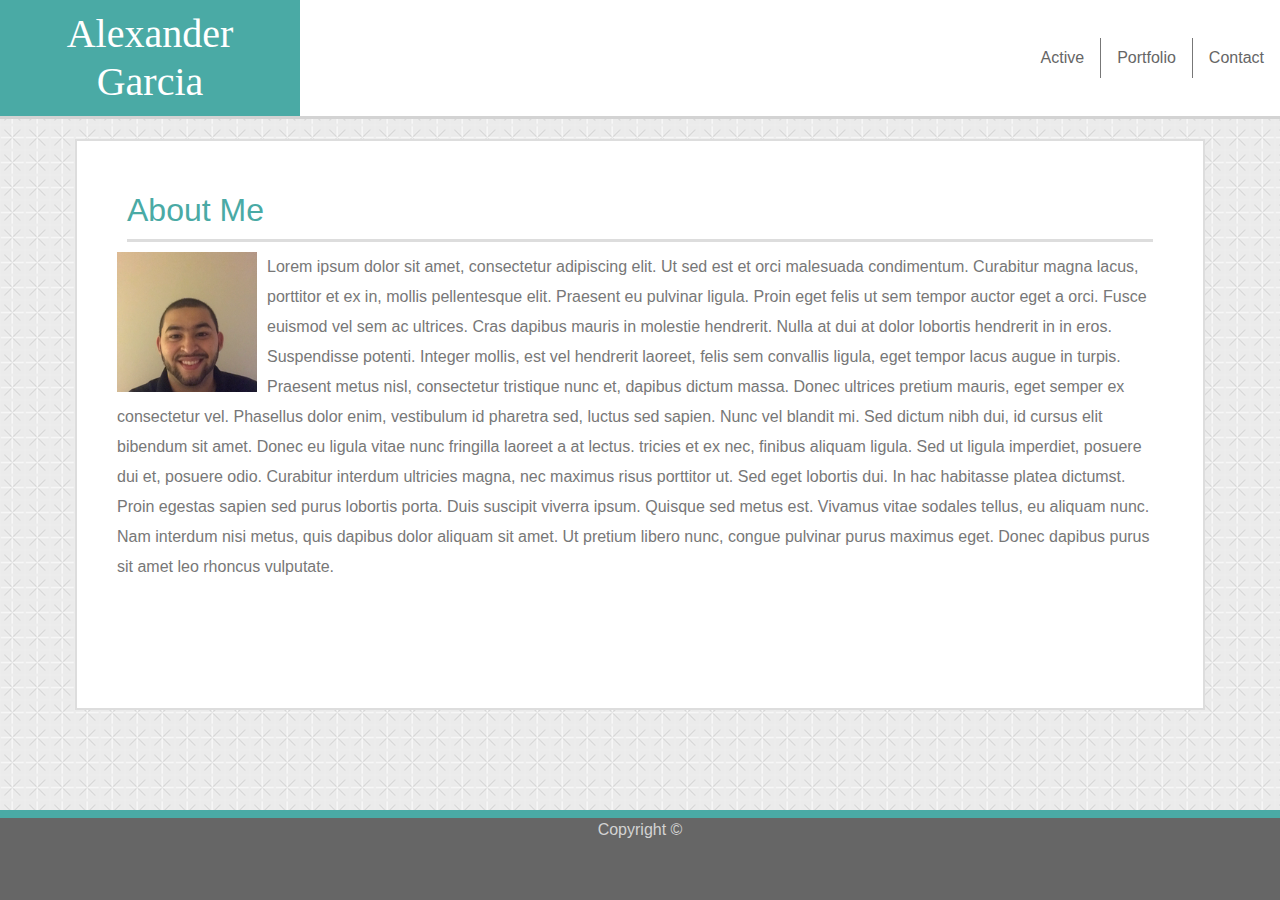
==== index.html @ 71b5aca7 "body fixed" ====
<!Doctype html>
<html lang="en">

<head>
    <!-- Required meta tags -->
    <meta charset="utf-8">
    <meta name="viewport" content="width=device-width, initial-scale=1, shrink-to-fit=no">

    <!-- Bootstrap CSS -->
    <link rel="stylesheet" href="https://stackpath.bootstrapcdn.com/bootstrap/4.3.1/css/bootstrap.min.css"
        integrity="sha384-ggOyR0iXCbMQv3Xipma34MD+dH/1fQ784/j6cY/iJTQUOhcWr7x9JvoRxT2MZw1T" crossorigin="anonymous">
    <link rel="stylesheet" type="text/css" href="custom.css">
    <title>Alexander Garcia</title>
</head>


<body>
    <div id="box">
        <header>
            <h1>Alexander Garcia</h1>
            <ul class="nav justify-content-end">
                <li class="nav-item">
                    <a class="nav-link active" href="#">Active</a>
                </li>
                <li class="nav-items">
                    <a class="nav-link" href="#">Portfolio</a>
                </li>
                <li class="nav-item">
                    <a class="nav-link" href="#">Contact</a>
                </li>
            </ul>
        </header>
    </div>

    <div id="content">
        <div id="paragraph">
            <div class="row">
                <div class="col-lg-4">
                </div>
            </div>
            <div class="col-lg-4">
            </div>
            <h2 id="bodytitle">About Me</h2>
            <p>
                <img src="images/Alex pic.png" alt="Alex">
                Lorem ipsum dolor sit amet, consectetur adipiscing elit. Ut sed est et orci malesuada
                condimentum.
                Curabitur magna lacus, porttitor et ex in, mollis pellentesque elit. Praesent eu pulvinar
                ligula.
                Proin eget felis ut sem tempor auctor eget a orci. Fusce euismod vel sem ac ultrices. Cras
                dapibus
                mauris in molestie hendrerit. Nulla at dui at dolor lobortis hendrerit in in eros.
                Suspendisse
                potenti. Integer mollis, est vel hendrerit laoreet, felis sem convallis ligula, eget tempor
                lacus
                augue in turpis. Praesent metus nisl, consectetur tristique nunc et, dapibus dictum massa.
                Donec
                ultrices pretium mauris, eget semper ex consectetur vel. Phasellus dolor enim, vestibulum id
                pharetra sed, luctus sed sapien. Nunc vel blandit mi. Sed dictum nibh dui, id cursus elit
                bibendum
                sit amet. Donec eu ligula vitae nunc fringilla laoreet a at lectus.

                tricies et ex nec, finibus aliquam ligula. Sed ut ligula imperdiet, posuere dui et, posuere
                odio.
                Curabitur interdum ultricies magna, nec maximus risus porttitor ut. Sed eget lobortis dui.
                In
                hac
                habitasse platea dictumst. Proin egestas sapien sed purus lobortis porta. Duis suscipit
                viverra
                ipsum. Quisque sed metus est. Vivamus vitae sodales tellus, eu aliquam nunc. Nam interdum
                nisi
                metus, quis dapibus dolor aliquam sit amet. Ut pretium libero nunc, congue pulvinar purus
                maximus
                eget. Donec dapibus purus sit amet leo rhoncus vulputate.
            </p>
        </div>

    </div>

    <!-- Optional JavaScript -->
    <!-- jQuery first, then Popper.js, then Bootstrap JS -->
    <script src="https://code.jquery.com/jquery-3.3.1.slim.min.js"
        integrity="sha384-q8i/X+965DzO0rT7abK41JStQIAqVgRVzpbzo5smXKp4YfRvH+8abtTE1Pi6jizo"
        crossorigin="anonymous"></script>
    <script src="https://cdnjs.cloudflare.com/ajax/libs/popper.js/1.14.7/umd/popper.min.js"
        integrity="sha384-UO2eT0CpHqdSJQ6hJty5KVphtPhzWj9WO1clHTMGa3JDZwrnQq4sF86dIHNDz0W1"
        crossorigin="anonymous"></script>
    <script src="https://stackpath.bootstrapcdn.com/bootstrap/4.3.1/js/bootstrap.min.js"
        integrity="sha384-JjSmVgyd0p3pXB1rRibZUAYoIIy6OrQ6VrjIEaFf/nJGzIxFDsf4x0xIM+B07jRM"
        crossorigin="anonymous"></script>
    <footer>
        <p>Copyright ©</p>
    </footer>

</body>

</html>
---- custom.css ----
body {
    background: url('images/criss-cross.png');
    }

h1 {
    background-color: #4aaaa5;
    width: 300px;
    text-align: center;
    color: white;
    margin: 0px;
    font-family: Georgia, 'Times New Roman', Times, serif;
    padding: 10px;
}

header {
    font-family: Arial, Helvetica, sans-serif;
    display: flex;
    justify-content: space-between;
    align-items: center;
    /* width: 960px; */
    margin: 0 auto;
    word-spacing: 7px;
    color: #777777;
}

#box {
    background-color: white;
    border-bottom-style: solid;
    color: lightgrey;
}

img {
    float: left;
    height: 150px;
    width: 150px;
    padding-right: 10px;
    padding-bottom: 10px;
  }
  
  html, body {
    height: 100%;
  }

  body {
    display: flex;
    flex-direction: column;
  }

  #bodytitle {
    color: #4aaaa5;
    border-bottom-style: solid;
    border-bottom-color: #dddddd;
    padding-bottom: 10px;
    padding-left: 0px;
    margin: 10px;
  }

  #paragraph {
    margin: 10px;

  }

  #content {
    line-height: 30px;
    /* width: 960px; */
    margin: 75px;
    margin-top: 20px;
    margin-bottom: 100px;
    font-family: Arial, Helvetica, sans-serif;
    font-size: 16px;
    border: 2px solid #dddddd;
    background-color: #ffffff;
    color: #777777;
    flex: 1 0 auto;
    overflow: auto;
    /* height:70%; */
    padding: 30px;
  }

  footer {
    left:0;
    bottom: 0;
    width: 100%;
    border-top: 8px solid #4aaaa5;
    background-color: #666666;
    text-align: center;
    color: lightgray;
    flex-shrink: 0;
    height: 10%;
  }

  .nav-link {
    color: #666666;
  }

  .nav-items {
      border-left-color: #777777;
      border-left-style: solid;
      border-left-width: thin;
      border-right-color: #777777;
      border-right-style: solid;
      border-right-width: thin;
  }
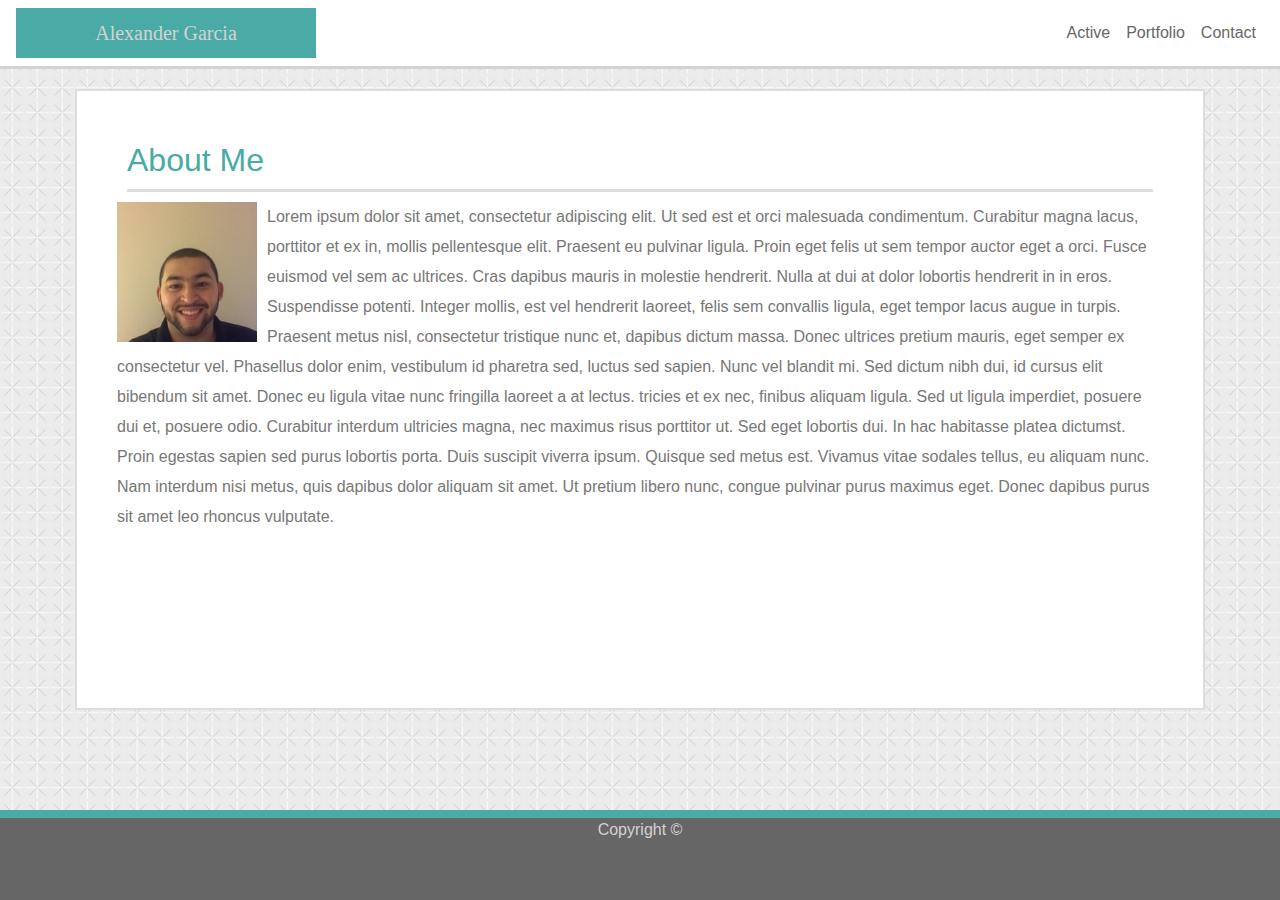
==== commit e442e566: "navabar complete" ====
--- a/index.html
+++ b/index.html
@@ -5,32 +5,38 @@
     <!-- Required meta tags -->
     <meta charset="utf-8">
     <meta name="viewport" content="width=device-width, initial-scale=1, shrink-to-fit=no">
-
+    <title>Alexander Garcia</title>
     <!-- Bootstrap CSS -->
     <link rel="stylesheet" href="https://stackpath.bootstrapcdn.com/bootstrap/4.3.1/css/bootstrap.min.css"
         integrity="sha384-ggOyR0iXCbMQv3Xipma34MD+dH/1fQ784/j6cY/iJTQUOhcWr7x9JvoRxT2MZw1T" crossorigin="anonymous">
     <link rel="stylesheet" type="text/css" href="custom.css">
-    <title>Alexander Garcia</title>
 </head>
 
+<body>
+    <div class="box">
+        <nav class="navbar navbar-expand-sm">
+            <a class="navbar-brand">Alexander Garcia</a>
 
-<body>
-    <div id="box">
-        <header>
-            <h1>Alexander Garcia</h1>
-            <ul class="nav justify-content-end">
-                <li class="nav-item">
-                    <a class="nav-link active" href="#">Active</a>
-                </li>
-                <li class="nav-items">
-                    <a class="nav-link" href="#">Portfolio</a>
-                </li>
-                <li class="nav-item">
-                    <a class="nav-link" href="#">Contact</a>
-                </li>
-            </ul>
-        </header>
+            <button class="navbar-toggler" data-toggle="collapse" data-target="#navbarMenu">
+                <span class="navbar-toggler-icon"></span>
+            </button>
+            <div class="collapse navbar-collapse" id="navbarMenu">
+                <ul class="navbar-nav ml-auto">
+                    <li class="nav-item">
+                        <a href="#" class="nav-link">Active</a>
+                    </li>
+                    <li class="nav-item">
+                        <a href="#" class="nav-link">Portfolio</a>
+                    </li>
+                    <li class="nav-item">
+                        <a href="#" class="nav-link">Contact</a>
+                    </li>
+                </ul>
+            </div>
+
+        </nav>
     </div>
+
 
     <div id="content">
         <div id="paragraph">
@@ -76,9 +82,6 @@
         </div>
 
     </div>
-
-    <!-- Optional JavaScript -->
-    <!-- jQuery first, then Popper.js, then Bootstrap JS -->
     <script src="https://code.jquery.com/jquery-3.3.1.slim.min.js"
         integrity="sha384-q8i/X+965DzO0rT7abK41JStQIAqVgRVzpbzo5smXKp4YfRvH+8abtTE1Pi6jizo"
         crossorigin="anonymous"></script>
--- a/custom.css
+++ b/custom.css
@@ -2,7 +2,7 @@
     background: url('images/criss-cross.png');
     }
 
-h1 {
+.navbar-brand {
     background-color: #4aaaa5;
     width: 300px;
     text-align: center;
@@ -23,10 +23,14 @@
     color: #777777;
 }
 
-#box {
+.box {
     background-color: white;
     border-bottom-style: solid;
     color: lightgrey;
+}
+
+.navbar-toggler {
+  display: inline-block;
 }
 
 img {
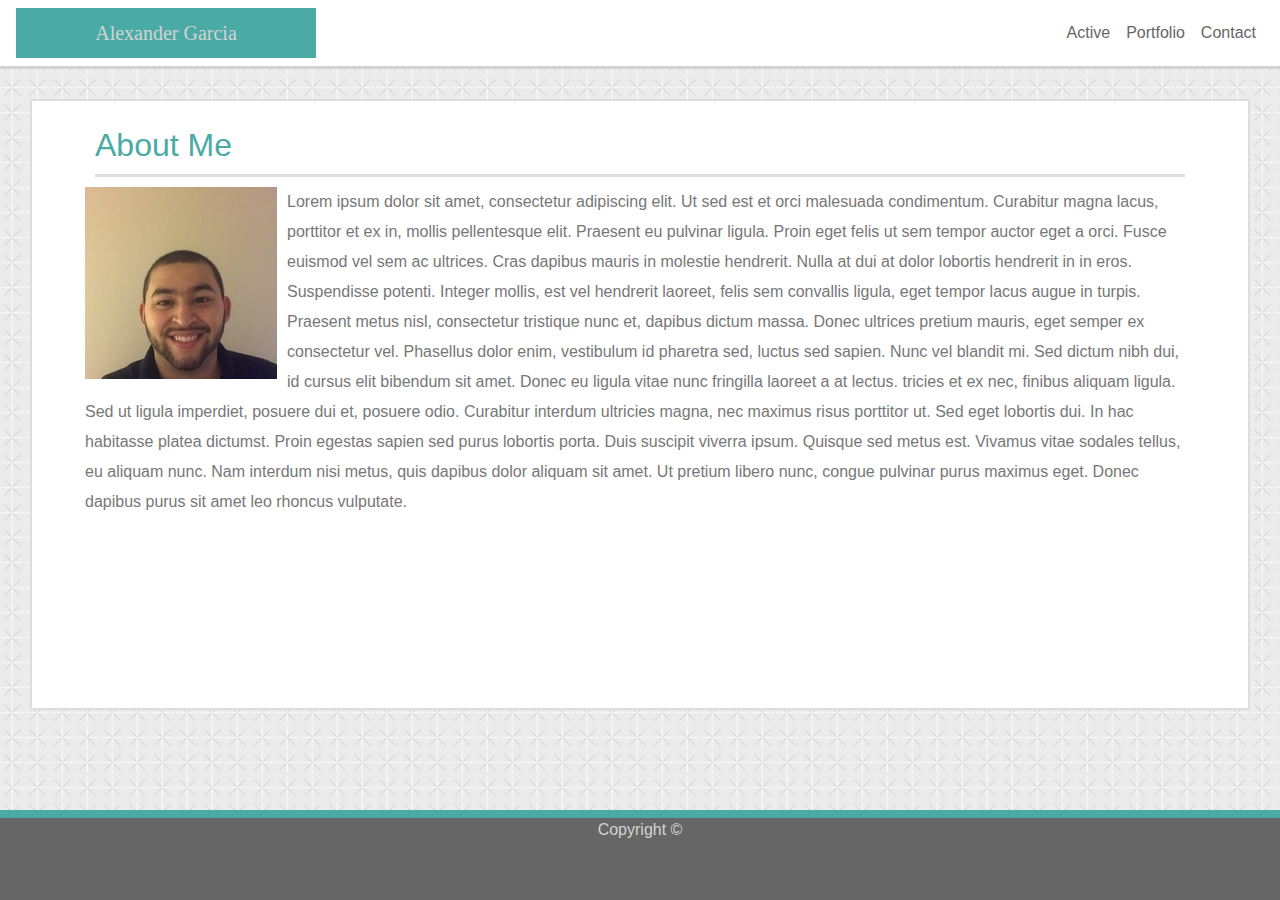
==== commit f2695d49: "testing" ====
--- a/index.html
+++ b/index.html
@@ -40,45 +40,45 @@
 
     <div id="content">
         <div id="paragraph">
-            <div class="row">
-                <div class="col-lg-4">
+            <div class="container">
+                <div class="row">
+                    <div class="col">
+                        <h2 id="bodytitle">About Me</h2>
+                        <p>
+                            <img src="images/Alex pic.png" alt="Alex">
+                            Lorem ipsum dolor sit amet, consectetur adipiscing elit. Ut sed est et orci malesuada
+                            condimentum.
+                            Curabitur magna lacus, porttitor et ex in, mollis pellentesque elit. Praesent eu pulvinar
+                            ligula.
+                            Proin eget felis ut sem tempor auctor eget a orci. Fusce euismod vel sem ac ultrices. Cras
+                            dapibus
+                            mauris in molestie hendrerit. Nulla at dui at dolor lobortis hendrerit in in eros.
+                            Suspendisse
+                            potenti. Integer mollis, est vel hendrerit laoreet, felis sem convallis ligula, eget tempor
+                            lacus
+                            augue in turpis. Praesent metus nisl, consectetur tristique nunc et, dapibus dictum massa.
+                            Donec
+                            ultrices pretium mauris, eget semper ex consectetur vel. Phasellus dolor enim, vestibulum id
+                            pharetra sed, luctus sed sapien. Nunc vel blandit mi. Sed dictum nibh dui, id cursus elit
+                            bibendum
+                            sit amet. Donec eu ligula vitae nunc fringilla laoreet a at lectus.
+
+                            tricies et ex nec, finibus aliquam ligula. Sed ut ligula imperdiet, posuere dui et, posuere
+                            odio.
+                            Curabitur interdum ultricies magna, nec maximus risus porttitor ut. Sed eget lobortis dui.
+                            In
+                            hac
+                            habitasse platea dictumst. Proin egestas sapien sed purus lobortis porta. Duis suscipit
+                            viverra
+                            ipsum. Quisque sed metus est. Vivamus vitae sodales tellus, eu aliquam nunc. Nam interdum
+                            nisi
+                            metus, quis dapibus dolor aliquam sit amet. Ut pretium libero nunc, congue pulvinar purus
+                            maximus
+                            eget. Donec dapibus purus sit amet leo rhoncus vulputate.
+                        </p>
+                    </div>
                 </div>
             </div>
-            <div class="col-lg-4">
-            </div>
-            <h2 id="bodytitle">About Me</h2>
-            <p>
-                <img src="images/Alex pic.png" alt="Alex">
-                Lorem ipsum dolor sit amet, consectetur adipiscing elit. Ut sed est et orci malesuada
-                condimentum.
-                Curabitur magna lacus, porttitor et ex in, mollis pellentesque elit. Praesent eu pulvinar
-                ligula.
-                Proin eget felis ut sem tempor auctor eget a orci. Fusce euismod vel sem ac ultrices. Cras
-                dapibus
-                mauris in molestie hendrerit. Nulla at dui at dolor lobortis hendrerit in in eros.
-                Suspendisse
-                potenti. Integer mollis, est vel hendrerit laoreet, felis sem convallis ligula, eget tempor
-                lacus
-                augue in turpis. Praesent metus nisl, consectetur tristique nunc et, dapibus dictum massa.
-                Donec
-                ultrices pretium mauris, eget semper ex consectetur vel. Phasellus dolor enim, vestibulum id
-                pharetra sed, luctus sed sapien. Nunc vel blandit mi. Sed dictum nibh dui, id cursus elit
-                bibendum
-                sit amet. Donec eu ligula vitae nunc fringilla laoreet a at lectus.
-
-                tricies et ex nec, finibus aliquam ligula. Sed ut ligula imperdiet, posuere dui et, posuere
-                odio.
-                Curabitur interdum ultricies magna, nec maximus risus porttitor ut. Sed eget lobortis dui.
-                In
-                hac
-                habitasse platea dictumst. Proin egestas sapien sed purus lobortis porta. Duis suscipit
-                viverra
-                ipsum. Quisque sed metus est. Vivamus vitae sodales tellus, eu aliquam nunc. Nam interdum
-                nisi
-                metus, quis dapibus dolor aliquam sit amet. Ut pretium libero nunc, congue pulvinar purus
-                maximus
-                eget. Donec dapibus purus sit amet leo rhoncus vulputate.
-            </p>
         </div>
 
     </div>
--- a/custom.css
+++ b/custom.css
@@ -17,7 +17,6 @@
     display: flex;
     justify-content: space-between;
     align-items: center;
-    /* width: 960px; */
     margin: 0 auto;
     word-spacing: 7px;
     color: #777777;
@@ -35,10 +34,7 @@
 
 img {
     float: left;
-    height: 150px;
-    width: 150px;
     padding-right: 10px;
-    padding-bottom: 10px;
   }
   
   html, body {
@@ -59,16 +55,9 @@
     margin: 10px;
   }
 
-  #paragraph {
-    margin: 10px;
-
-  }
-
   #content {
     line-height: 30px;
-    /* width: 960px; */
-    margin: 75px;
-    margin-top: 20px;
+    margin: 30px;
     margin-bottom: 100px;
     font-family: Arial, Helvetica, sans-serif;
     font-size: 16px;
@@ -77,8 +66,7 @@
     color: #777777;
     flex: 1 0 auto;
     overflow: auto;
-    /* height:70%; */
-    padding: 30px;
+    padding: 15px;
   }
 
   footer {
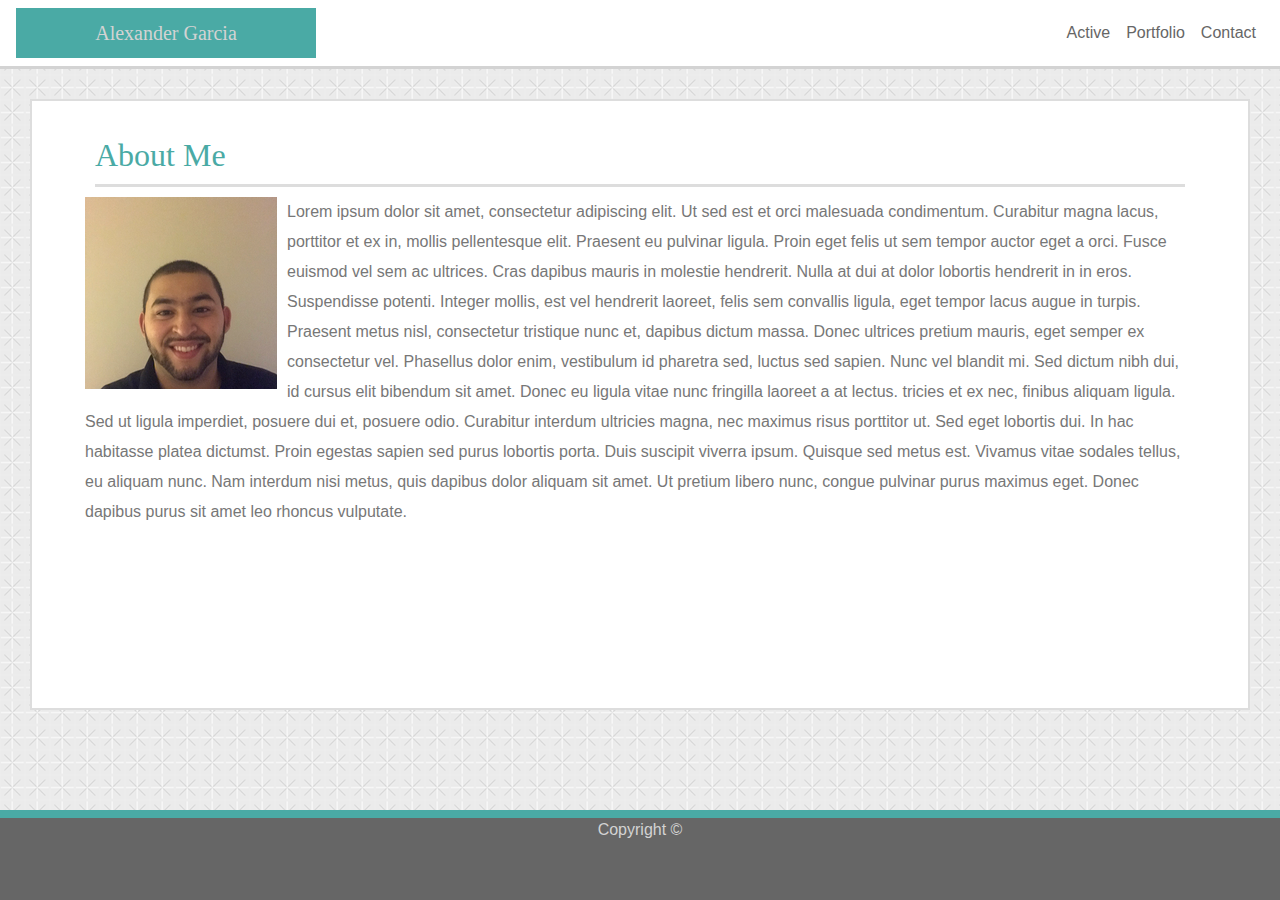
==== commit 3b61682d: "Contact done" ====
--- a/index.html
+++ b/index.html
@@ -23,13 +23,13 @@
             <div class="collapse navbar-collapse" id="navbarMenu">
                 <ul class="navbar-nav ml-auto">
                     <li class="nav-item">
-                        <a href="#" class="nav-link">Active</a>
+                        <a href="index.html" class="nav-link">Active</a>
                     </li>
                     <li class="nav-item">
-                        <a href="#" class="nav-link">Portfolio</a>
+                        <a href="portfolio.html" class="nav-link">Portfolio</a>
                     </li>
                     <li class="nav-item">
-                        <a href="#" class="nav-link">Contact</a>
+                        <a href="contact.html" class="nav-link">Contact</a>
                     </li>
                 </ul>
             </div>
@@ -39,47 +39,47 @@
 
 
     <div id="content">
-        <div id="paragraph">
-            <div class="container">
-                <div class="row">
-                    <div class="col">
-                        <h2 id="bodytitle">About Me</h2>
-                        <p>
-                            <img src="images/Alex pic.png" alt="Alex">
-                            Lorem ipsum dolor sit amet, consectetur adipiscing elit. Ut sed est et orci malesuada
-                            condimentum.
-                            Curabitur magna lacus, porttitor et ex in, mollis pellentesque elit. Praesent eu pulvinar
-                            ligula.
-                            Proin eget felis ut sem tempor auctor eget a orci. Fusce euismod vel sem ac ultrices. Cras
-                            dapibus
-                            mauris in molestie hendrerit. Nulla at dui at dolor lobortis hendrerit in in eros.
-                            Suspendisse
-                            potenti. Integer mollis, est vel hendrerit laoreet, felis sem convallis ligula, eget tempor
-                            lacus
-                            augue in turpis. Praesent metus nisl, consectetur tristique nunc et, dapibus dictum massa.
-                            Donec
-                            ultrices pretium mauris, eget semper ex consectetur vel. Phasellus dolor enim, vestibulum id
-                            pharetra sed, luctus sed sapien. Nunc vel blandit mi. Sed dictum nibh dui, id cursus elit
-                            bibendum
-                            sit amet. Donec eu ligula vitae nunc fringilla laoreet a at lectus.
 
-                            tricies et ex nec, finibus aliquam ligula. Sed ut ligula imperdiet, posuere dui et, posuere
-                            odio.
-                            Curabitur interdum ultricies magna, nec maximus risus porttitor ut. Sed eget lobortis dui.
-                            In
-                            hac
-                            habitasse platea dictumst. Proin egestas sapien sed purus lobortis porta. Duis suscipit
-                            viverra
-                            ipsum. Quisque sed metus est. Vivamus vitae sodales tellus, eu aliquam nunc. Nam interdum
-                            nisi
-                            metus, quis dapibus dolor aliquam sit amet. Ut pretium libero nunc, congue pulvinar purus
-                            maximus
-                            eget. Donec dapibus purus sit amet leo rhoncus vulputate.
-                        </p>
-                    </div>
+        <div class="container">
+            <div class="row">
+                <div class="col">
+                    <h2 id="bodytitle">About Me</h2>
+                    <p>
+                        <img src="images/Alex pic.png" alt="Alex">
+                        Lorem ipsum dolor sit amet, consectetur adipiscing elit. Ut sed est et orci malesuada
+                        condimentum.
+                        Curabitur magna lacus, porttitor et ex in, mollis pellentesque elit. Praesent eu pulvinar
+                        ligula.
+                        Proin eget felis ut sem tempor auctor eget a orci. Fusce euismod vel sem ac ultrices. Cras
+                        dapibus
+                        mauris in molestie hendrerit. Nulla at dui at dolor lobortis hendrerit in in eros.
+                        Suspendisse
+                        potenti. Integer mollis, est vel hendrerit laoreet, felis sem convallis ligula, eget tempor
+                        lacus
+                        augue in turpis. Praesent metus nisl, consectetur tristique nunc et, dapibus dictum massa.
+                        Donec
+                        ultrices pretium mauris, eget semper ex consectetur vel. Phasellus dolor enim, vestibulum id
+                        pharetra sed, luctus sed sapien. Nunc vel blandit mi. Sed dictum nibh dui, id cursus elit
+                        bibendum
+                        sit amet. Donec eu ligula vitae nunc fringilla laoreet a at lectus.
+
+                        tricies et ex nec, finibus aliquam ligula. Sed ut ligula imperdiet, posuere dui et, posuere
+                        odio.
+                        Curabitur interdum ultricies magna, nec maximus risus porttitor ut. Sed eget lobortis dui.
+                        In
+                        hac
+                        habitasse platea dictumst. Proin egestas sapien sed purus lobortis porta. Duis suscipit
+                        viverra
+                        ipsum. Quisque sed metus est. Vivamus vitae sodales tellus, eu aliquam nunc. Nam interdum
+                        nisi
+                        metus, quis dapibus dolor aliquam sit amet. Ut pretium libero nunc, congue pulvinar purus
+                        maximus
+                        eget. Donec dapibus purus sit amet leo rhoncus vulputate.
+                    </p>
                 </div>
             </div>
         </div>
+
 
     </div>
     <script src="https://code.jquery.com/jquery-3.3.1.slim.min.js"
--- a/custom.css
+++ b/custom.css
@@ -94,4 +94,12 @@
       border-right-width: thin;
   }
 
+  h2 {
+    color: #4aaaa5;
+    font-family: Georgia, 'Times New Roman', Times, serif;
+    border-bottom-style: solid;
+    border-bottom-color: #dddddd;
+    padding: 10px 10px 20px 10px;
+
+  }
   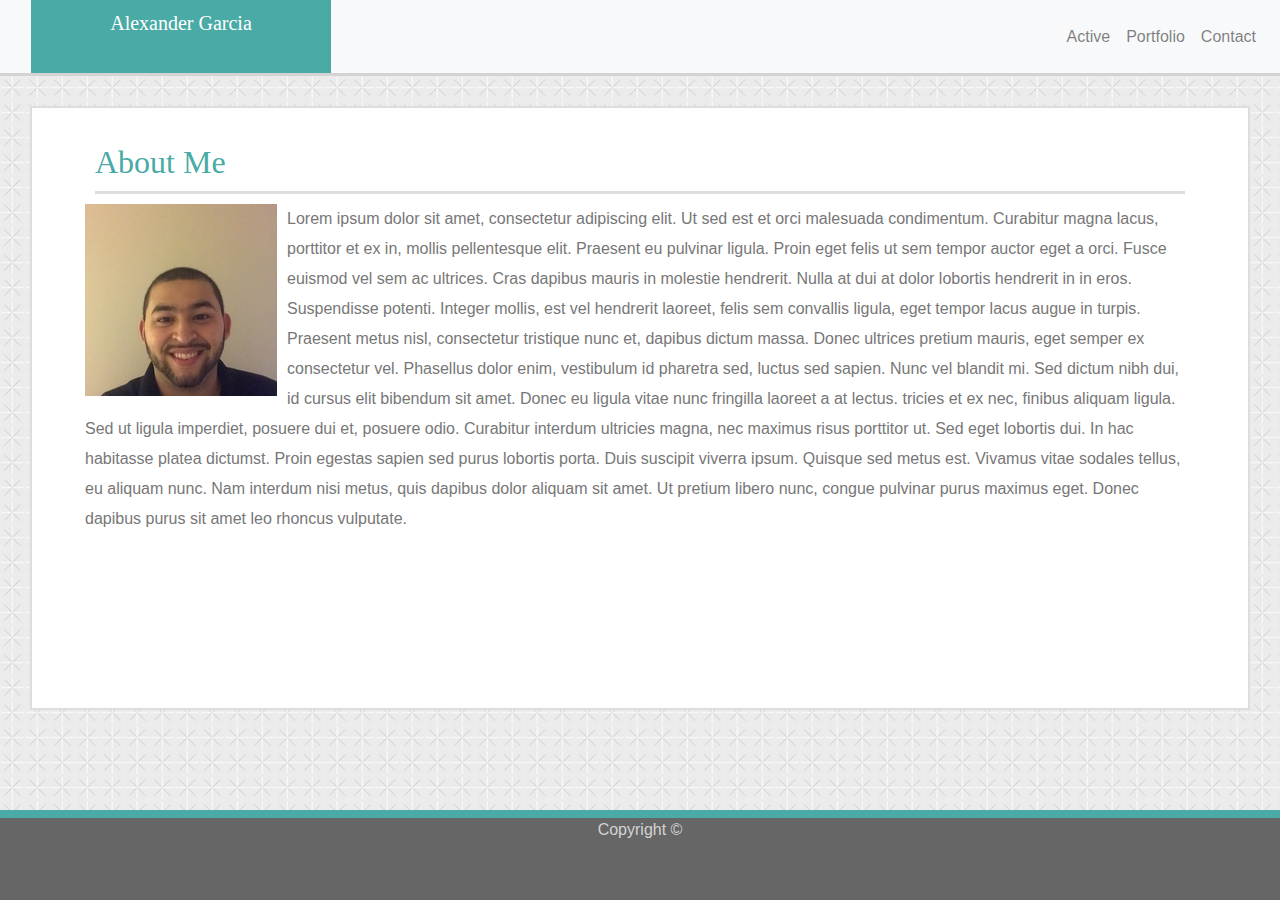
==== commit 49645ce7: "Navbar set" ====
--- a/index.html
+++ b/index.html
@@ -14,27 +14,25 @@
 
 <body>
     <div class="box">
-        <nav class="navbar navbar-expand-sm">
-            <a class="navbar-brand">Alexander Garcia</a>
-
-            <button class="navbar-toggler" data-toggle="collapse" data-target="#navbarMenu">
-                <span class="navbar-toggler-icon"></span>
-            </button>
-            <div class="collapse navbar-collapse" id="navbarMenu">
-                <ul class="navbar-nav ml-auto">
+        <nav class="navbar navbar-expand-lg navbar-light bg-light">
+                <a class="navbar-brand" >Alexander Garcia</a>
+                <button class="navbar-toggler" type="button" data-toggle="collapse" data-target="#navbarNav" aria-controls="navbarNav" aria-expanded="false" aria-label="Toggle navigation">
+                  <span class="navbar-toggler-icon"></span>
+                </button>
+                <div class="collapse navbar-collapse" id="navbarNav">
+                  <ul class="navbar-nav ml-auto">
                     <li class="nav-item">
-                        <a href="index.html" class="nav-link">Active</a>
+                      <a class="nav-link" href="index.html">Active <span class="sr-only">(current)</span></a>
                     </li>
                     <li class="nav-item">
-                        <a href="portfolio.html" class="nav-link">Portfolio</a>
+                      <a class="nav-link" href="portfolio.html">Portfolio</a>
                     </li>
                     <li class="nav-item">
-                        <a href="contact.html" class="nav-link">Contact</a>
+                      <a class="nav-link" href="contact.html">Contact</a>
                     </li>
-                </ul>
-            </div>
-
-        </nav>
+                  </ul>
+                </div>
+              </nav>
     </div>
 
 
--- a/custom.css
+++ b/custom.css
@@ -3,13 +3,16 @@
     }
 
 .navbar-brand {
+    color: #ffffff !important; 
     background-color: #4aaaa5;
     width: 300px;
+    height: 75px;
     text-align: center;
-    color: white;
-    margin: 0px;
+    margin-left: 15px;
+    margin-bottom: -8px;
     font-family: Georgia, 'Times New Roman', Times, serif;
     padding: 10px;
+    margin-top: -10px;
 }
 
 header {
@@ -102,4 +105,27 @@
     padding: 10px 10px 20px 10px;
 
   }
-  +
+  .imageholder {
+    position: relative;
+    display: inline-block;
+    margin: 5px 10px 30px 10px;
+
+  }
+  .imageholder img {
+    display: block;
+    margin: 10px;
+
+  }
+  
+  .imageholder p {
+    position: absolute;
+    top: 75%;
+    left: 10px;
+    right: 20px;
+    transform: translate(0, -80%);
+    text-align: center;
+    background-color: #4aaaa5;
+    color: white;
+    padding: 10px;
+}
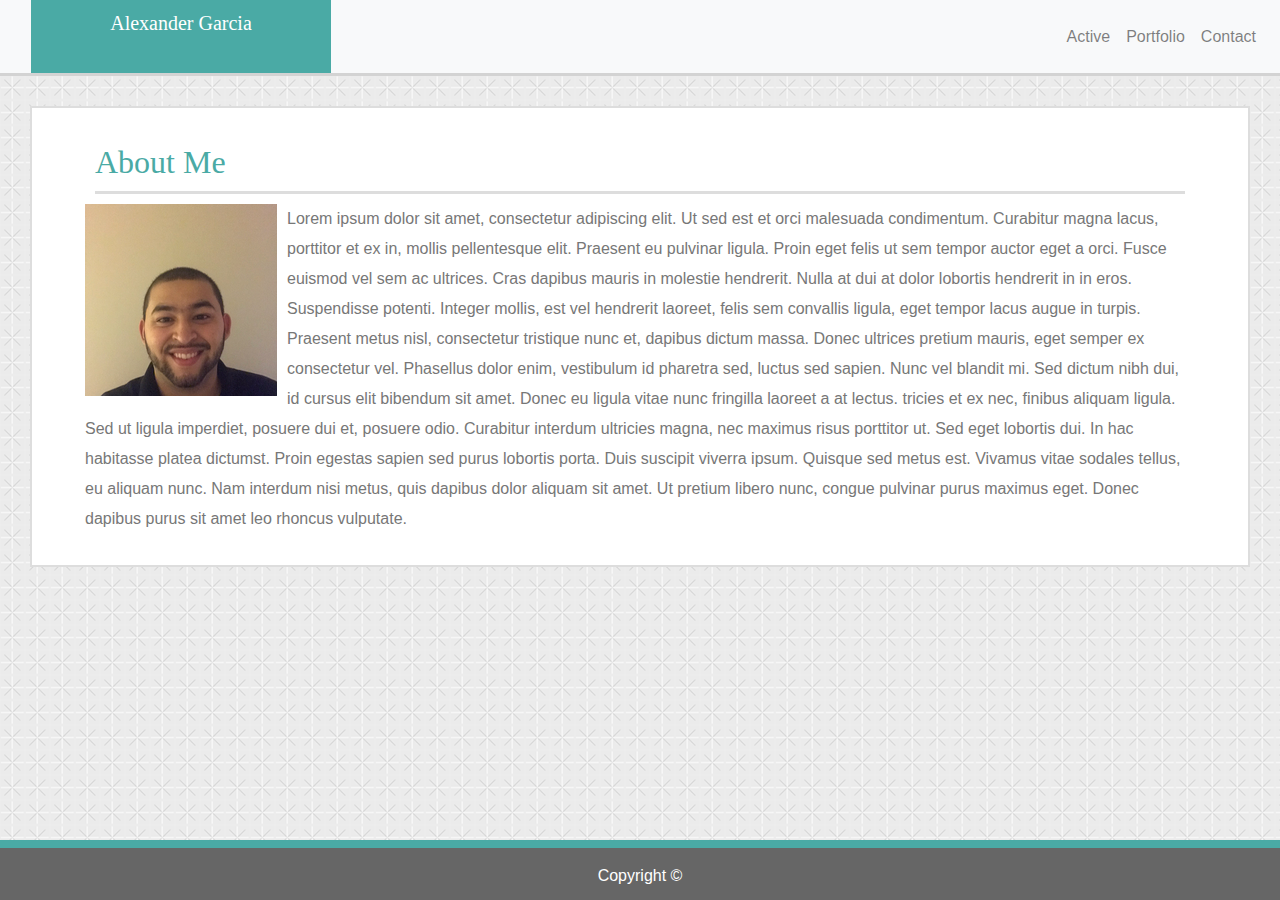
==== commit 9df5f4e0: "Footer fixed" ====
--- a/index.html
+++ b/index.html
@@ -80,6 +80,13 @@
 
 
     </div>
+
+    <footer class="footer mt-auto py-3">
+        <div class="container">
+            <span class="text-white">Copyright ©</span>
+        </div>
+    </footer>
+
     <script src="https://code.jquery.com/jquery-3.3.1.slim.min.js"
         integrity="sha384-q8i/X+965DzO0rT7abK41JStQIAqVgRVzpbzo5smXKp4YfRvH+8abtTE1Pi6jizo"
         crossorigin="anonymous"></script>
@@ -89,9 +96,7 @@
     <script src="https://stackpath.bootstrapcdn.com/bootstrap/4.3.1/js/bootstrap.min.js"
         integrity="sha384-JjSmVgyd0p3pXB1rRibZUAYoIIy6OrQ6VrjIEaFf/nJGzIxFDsf4x0xIM+B07jRM"
         crossorigin="anonymous"></script>
-    <footer>
-        <p>Copyright ©</p>
-    </footer>
+    
 
 </body>
 
--- a/custom.css
+++ b/custom.css
@@ -40,14 +40,14 @@
     padding-right: 10px;
   }
   
-  html, body {
+  /* html, body {
     height: 100%;
-  }
+  } */
 
-  body {
+  /* body {
     display: flex;
     flex-direction: column;
-  }
+  } */
 
   #bodytitle {
     color: #4aaaa5;
@@ -72,17 +72,25 @@
     padding: 15px;
   }
 
-  footer {
-    left:0;
+  html {
+    position: relative;
+    min-height: 100%;
+   }
+   body {
+    /* Margin bottom by footer height */
+    margin-bottom: 60px;
+   }
+   .footer {
+    position: absolute;
     bottom: 0;
     width: 100%;
+    height: 60px;
+    background-color: #f5f5f5;
     border-top: 8px solid #4aaaa5;
     background-color: #666666;
     text-align: center;
     color: lightgray;
-    flex-shrink: 0;
-    height: 10%;
-  }
+   }
 
   .nav-link {
     color: #666666;
